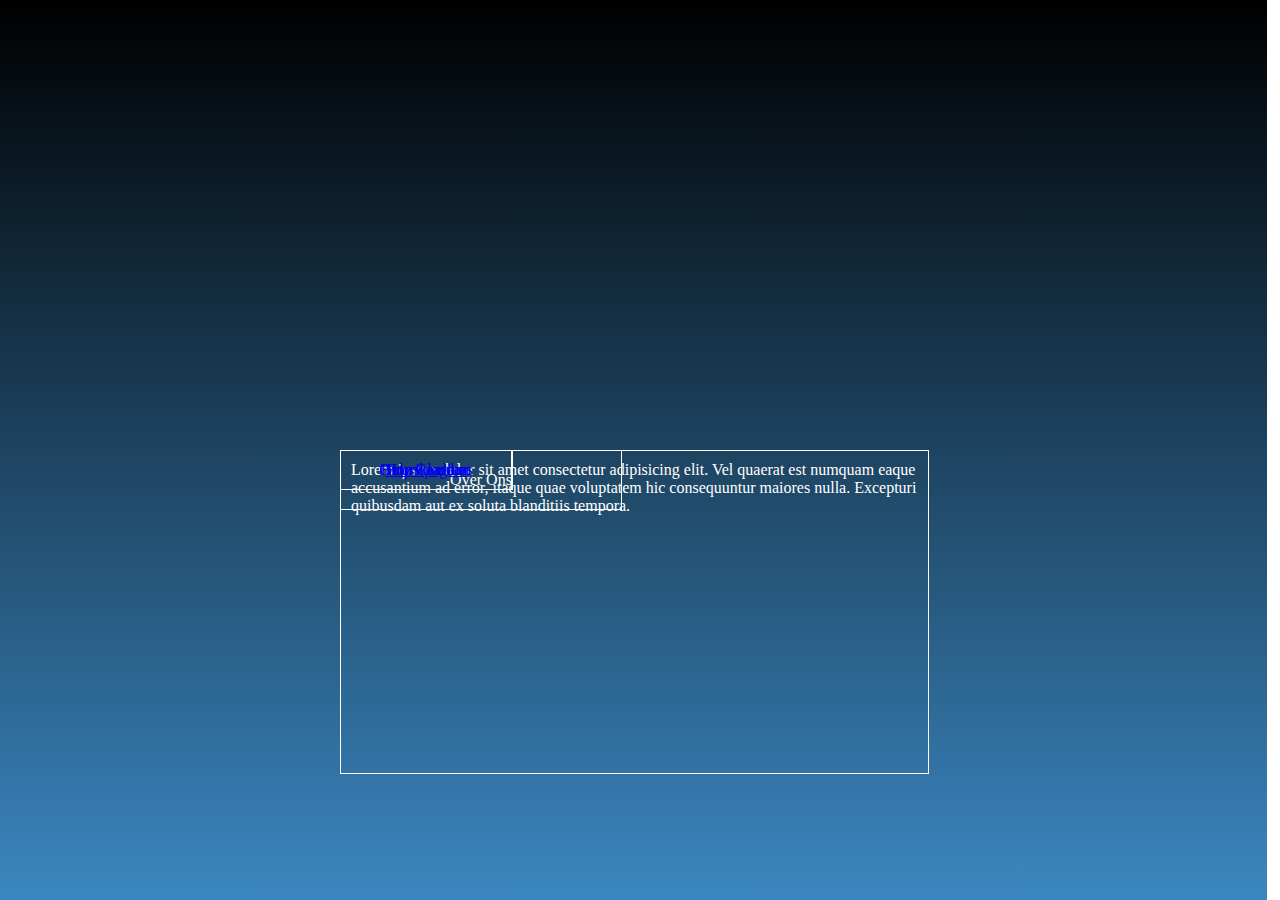
==== about.html @ 3c563b34 "vertaling" ====
<!DOCTYPE html>
<html lang="en">
<head>
    <meta charset="UTF-8">
    <meta name="viewport" content="width=device-width, initial-scale=1.0">
    <title>Document</title>
    <link rel="stylesheet" href="about.css">
</head>
<body>
    <div id="homepagina">
        <div id="main-image"><img src="https://upload.wikimedia.org/wikipedia/commons/thumb/6/6f/Logo_of_Twitter.svg/512px-Logo_of_Twitter.svg.png" alt="">

        <div id="titel2">Over Ons</div>

        <div id="beschrijving2">
            Lorem ipsum dolor sit amet consectetur adipisicing elit. Vel quaerat est numquam eaque accusantium ad error, itaque quae voluptatem hic consequuntur maiores nulla. Excepturi quibusdam aut ex soluta blanditiis tempora.
        </div>






        <a href="homepagina.html"><div id="nav-homepagina">Homepagina</a></div>
        <a href="ontwikkelaars.html"><div id="ontwikkelaars">Ontwikkelaars</div></a>
        <a href="https://help.twitter.com/en"><div id="HelpCentrum">Help Centrum</div></a>
        <a href="https://twitter.com/en/tos"><div id="voorwaarden">Voorwaarden</div></a>
    </div>
</body>
</html>
---- about.css ----
/* Over Ons Pagina */

* {
    padding: 0;
    margin: 0;
}

#homepagina {
    background-image: linear-gradient(#000000, rgb(59, 135, 193));
    height: 100vh;
    width: 99vw;
}

#main-image {
    display: flex;
    justify-content: center;
    align-items: center;
    position: absolute;
    top: 50%;
    left: 25%;
    transform: translate(-50%, -50%);
    margin-left: 20px;
}

#titel2 {
    position: absolute;
    border: solid 1px white;
    text-align: center;
    width: 240px;
    top: 1%;
    left: 125%;
    padding: 6px;
    text-align: center;
    padding: 20px;
    color: white;
}

#beschrijving2 {
    position: absolute;
    border: solid 1px white;
    padding: 10px;
    width: 15cm;
    height: 8cm;
    top: 22%;
    left: 125%;
    color: white;
}

#nav-homepagina {
    position: absolute;
}

#nav-homepagina {
    border: solid 1px white;
    padding: 10px;
    position: absolute;
    top: 140%;
    left: 4.5%;
    text-align: center;
    width: 150px;
}

#ontwikkelaars {
    border: solid 1px white;
    padding: 10px;
    position: absolute;
    top: 140%;
    left: 70%;
    text-align: center;
    width: 150px;
}

#HelpCentrum {
    border: solid 1px white;
    padding: 10px;
    position: absolute;
    top: 140%;
    left: 135%;
    width: 95px;
    text-align: center;
    width: 150px;
}

#voorwaarden {
    border: solid 1px white;
    padding: 10px;
    position: absolute;
    top: 140%;
    left: 205%;
    text-align: center;
    width: 151px;
}
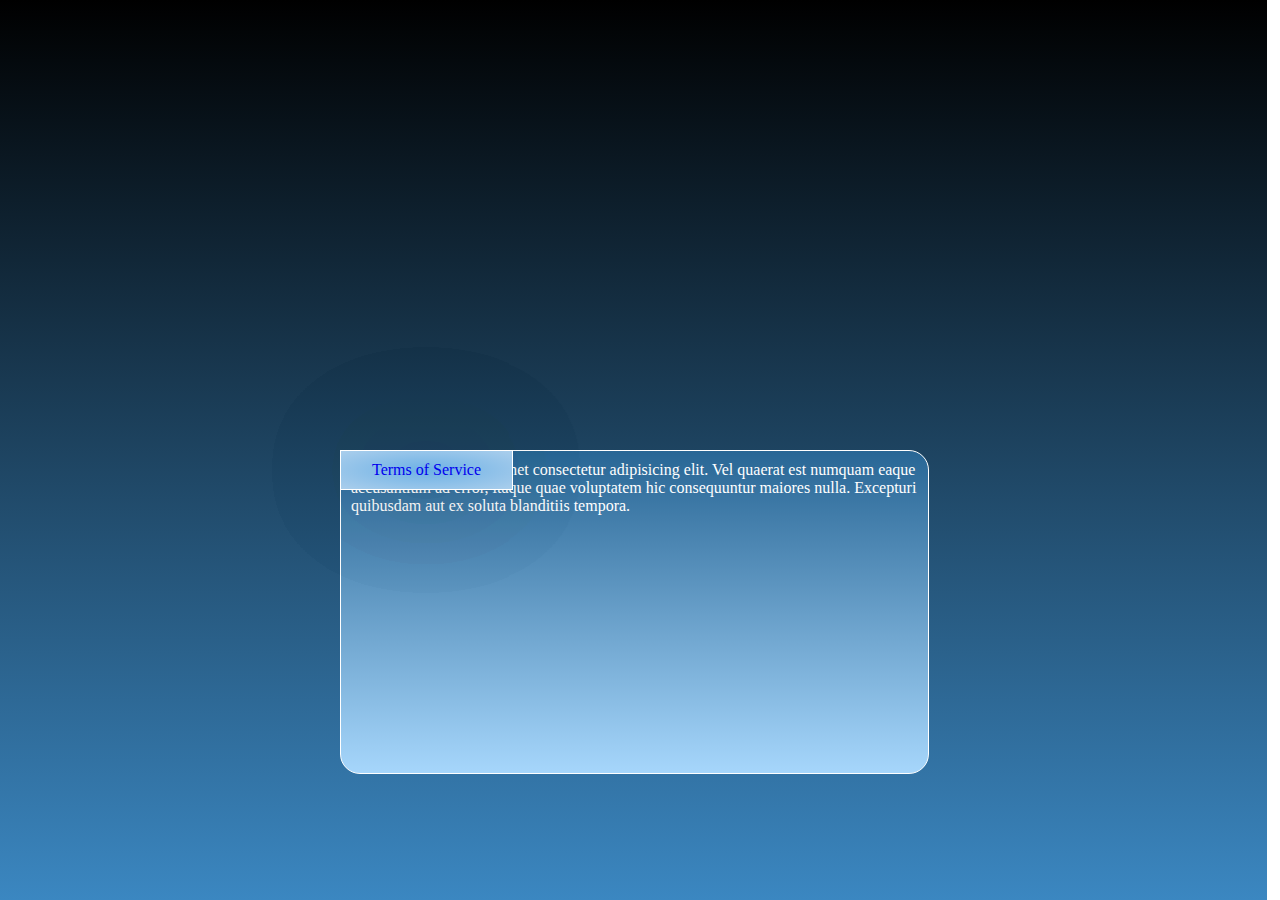
==== commit eb50185d: "big styling update" ====
--- a/about.html
+++ b/about.html
@@ -10,21 +10,16 @@
     <div id="homepagina">
         <div id="main-image"><img src="https://upload.wikimedia.org/wikipedia/commons/thumb/6/6f/Logo_of_Twitter.svg/512px-Logo_of_Twitter.svg.png" alt="">
 
-        <div id="titel2">Over Ons</div>
+        <div id="titel2">About us</div>
 
         <div id="beschrijving2">
             Lorem ipsum dolor sit amet consectetur adipisicing elit. Vel quaerat est numquam eaque accusantium ad error, itaque quae voluptatem hic consequuntur maiores nulla. Excepturi quibusdam aut ex soluta blanditiis tempora.
         </div>
 
 
-
-
-
-
-        <a href="homepagina.html"><div id="nav-homepagina">Homepagina</a></div>
-        <a href="ontwikkelaars.html"><div id="ontwikkelaars">Ontwikkelaars</div></a>
-        <a href="https://help.twitter.com/en"><div id="HelpCentrum">Help Centrum</div></a>
-        <a href="https://twitter.com/en/tos"><div id="voorwaarden">Voorwaarden</div></a>
+        <a href="devs.html"><div id="developers">Developers</div></a>
+        <a href="https://help.twitter.com/en"><div id="HelpCenter">Help Center</div></a>
+        <a href="https://twitter.com/en/tos"><div id="terms">Terms of Service</div></a>
     </div>
 </body>
 </html>--- a/about.css
+++ b/about.css
@@ -33,6 +33,8 @@
     text-align: center;
     padding: 20px;
     color: white;
+    background-image: radial-gradient(rgb(94, 149, 191), rgb(2, 34, 59));
+    border-radius: 20px;
 }
 
 #beschrijving2 {
@@ -44,49 +46,44 @@
     top: 22%;
     left: 125%;
     color: white;
+    background-image: linear-gradient(rgb(40, 102, 149), rgb(166, 214, 251));
+    border-radius: 20px;
 }
 
-#nav-homepagina {
-    position: absolute;
-}
 
-#nav-homepagina {
+#developers {
     border: solid 1px white;
     padding: 10px;
     position: absolute;
-    top: 140%;
-    left: 4.5%;
+    top: 135%;
+    left: 30%;
     text-align: center;
     width: 150px;
 }
 
-#ontwikkelaars {
+#HelpCenter {
     border: solid 1px white;
     padding: 10px;
     position: absolute;
-    top: 140%;
-    left: 70%;
-    text-align: center;
-    width: 150px;
-}
-
-#HelpCentrum {
-    border: solid 1px white;
-    padding: 10px;
-    position: absolute;
-    top: 140%;
-    left: 135%;
+    top: 135%;
+    left: 105%;
     width: 95px;
     text-align: center;
     width: 150px;
 }
 
-#voorwaarden {
+#terms {
     border: solid 1px white;
     padding: 10px;
     position: absolute;
-    top: 140%;
-    left: 205%;
+    top: 135%;
+    left: 180%;
     text-align: center;
     width: 151px;
+}
+
+#developers, #HelpCenter, #terms {
+    background-image: radial-gradient(rgb(109, 177, 229), rgb(170, 206, 236));
+    box-shadow: 0 0 128px 0 rgba(0,0,0,0.1),
+    0 32px 64px -48px rgba(0,0,0,0.5);
 }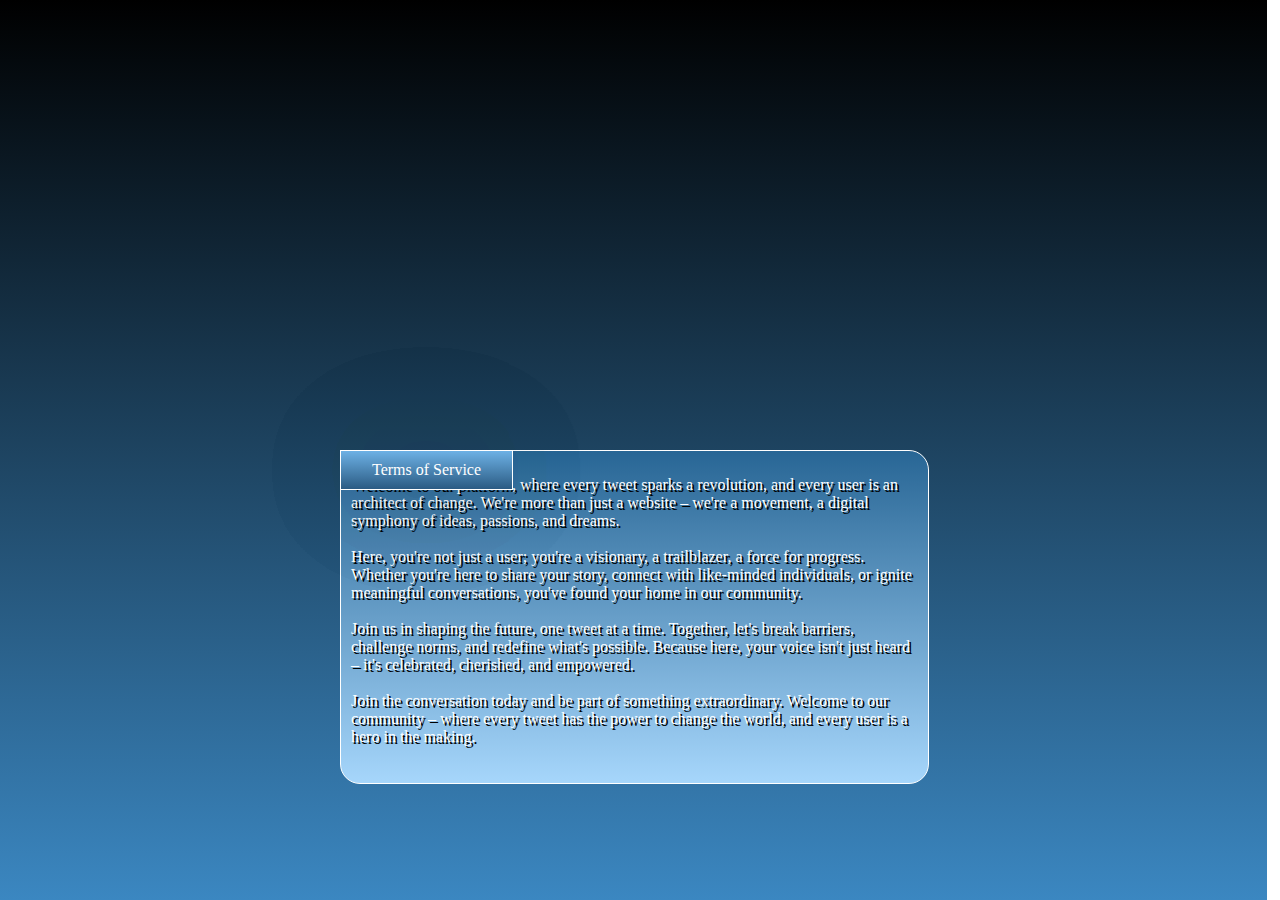
==== commit 85426eff: "Finishing styling product" ====
--- a/about.html
+++ b/about.html
@@ -13,7 +13,13 @@
         <div id="titel2">About us</div>
 
         <div id="beschrijving2">
-            Lorem ipsum dolor sit amet consectetur adipisicing elit. Vel quaerat est numquam eaque accusantium ad error, itaque quae voluptatem hic consequuntur maiores nulla. Excepturi quibusdam aut ex soluta blanditiis tempora.
+            Welcome to our platform, where every tweet sparks a revolution, and every user is an architect of change. We're more than just a website – we're a movement, a digital symphony of ideas, passions, and dreams.
+            <br><br>
+            Here, you're not just a user; you're a visionary, a trailblazer, a force for progress. Whether you're here to share your story, connect with like-minded individuals, or ignite meaningful conversations, you've found your home in our community.
+            <br><br>
+            Join us in shaping the future, one tweet at a time. Together, let's break barriers, challenge norms, and redefine what's possible. Because here, your voice isn't just heard – it's celebrated, cherished, and empowered.
+            <br><br>
+            Join the conversation today and be part of something extraordinary. Welcome to our community – where every tweet has the power to change the world, and every user is a hero in the making.
         </div>
 
 
--- a/about.css
+++ b/about.css
@@ -35,12 +35,13 @@
     color: white;
     background-image: radial-gradient(rgb(94, 149, 191), rgb(2, 34, 59));
     border-radius: 20px;
+    text-shadow: 2px 2px black;
 }
 
 #beschrijving2 {
     position: absolute;
     border: solid 1px white;
-    padding: 10px;
+    padding: 25px 10px 5px 10px;
     width: 15cm;
     height: 8cm;
     top: 22%;
@@ -48,6 +49,7 @@
     color: white;
     background-image: linear-gradient(rgb(40, 102, 149), rgb(166, 214, 251));
     border-radius: 20px;
+    text-shadow: 2px 2px black;
 }
 
 
@@ -83,7 +85,16 @@
 }
 
 #developers, #HelpCenter, #terms {
-    background-image: radial-gradient(rgb(109, 177, 229), rgb(170, 206, 236));
+    background-image: linear-gradient(rgb(109, 177, 229), rgb(43, 91, 131));
     box-shadow: 0 0 128px 0 rgba(0,0,0,0.1),
     0 32px 64px -48px rgba(0,0,0,0.5);
+}
+
+a {
+    color: white;
+    transition: font-size 3s;
+}
+
+a:hover {
+    font-size: larger;
 }